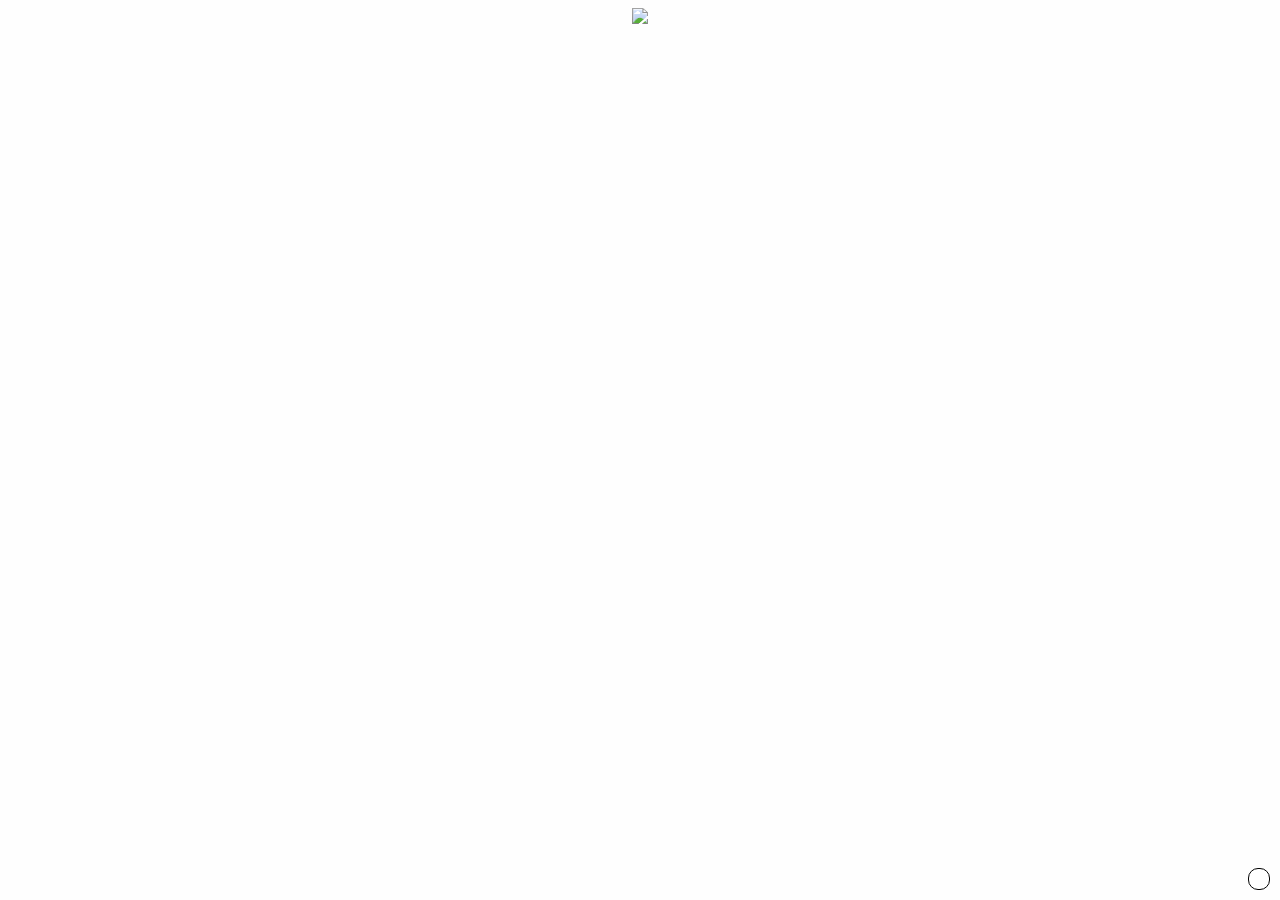
==== index.html @ a52fff1b "Import" ====
<!DOCTYPE html>
<html lang="en">
<head>
    <meta charset="UTF-8">
    <meta name="viewport" content="width=device-width, initial-scale=1.0">
    <link rel="icon" href="favicon.ico" type="image/x-icon">
    <link rel="stylesheet" href="css/magick.min.css">
    <link rel="stylesheet" href="css/style.css">
    <title>pps</title>
</head>
<body>
    <div id="app_info"></div>
    <div id="image_info"></div>
    <img id="image_holder"/>

    <script src="https://cdn.jsdelivr.net/npm/exif-js"></script>
    <script src="js/miniJQuery.js"></script>
    <script src="js/localStorageManager.js"></script>
    <script src="js/pCloudProvider.js"></script>
    <script src="js/app.js"></script>
</body>
</html>
---- css/magick.min.css ----
@charset "UTF-8";@import url(https://fonts.googleapis.com/css2?family=Averia+Libre:ital,wght@0,400;0,700;1,400;1,700&family=Averia+Serif+Libre:ital,wght@0,300;0,700;1,300;1,700&family=Caveat&family=Courier+Prime:ital,wght@0,400;0,700;1,400;1,700&family=Spectral:ital,wght@0,300;0,600;1,300;1,600&display=swap&family=Noto+Sans+Symbols+2&display=swap);*,html{box-sizing:border-box}body,h1,h2,h3,h4{font-style:normal;color:var(--fg)}h1,h2{text-transform:uppercase}figure,footer,header h1,header nav ul{text-align:center}dl,figcaption,form,img{margin:.8rem 0}figure code,figure pre,th{text-align:left}*,blockquote footer,figure img{margin:0;padding:0}*,figure,figure img{padding:0}:root{--fg:#0e0e0e;--bg:#fefefe;--form-bg:#fbfbfb;--form-fg:#00004d;--form-fg-placeholder:#00004d9a}@media (prefers-color-scheme:dark){:root{--fg:#fefefe;--bg:#0e0e0e;--form-bg:#1a1a1a;--form-fg:#fefefe;--form-fg-placeholder:#fefefe9a}}html{font-size:62.5%}body{font-size:1.8rem;background-color:var(--bg);font-family:"Averia Serif Libre",serif;line-height:2.2rem;font-weight:300;counter-reset:sidenote-counter}b,h1,h2,h3,h4,strong{font-weight:600}article,main{margin:auto;max-width:76rem;padding:0 1rem;width:100%;position:relative}footer,header,section{margin:.7rem;padding:.7rem}@media (max-width:600px){html{font-size:56%}article,main{padding:0 .2rem}footer,header,section{margin-top:.2rem;margin-bottom:.2rem}}footer>:last-child,header>:last-child,section>:last-child{margin-bottom:0}h1,h2,h3,h4,p{margin:1.6rem 0}header{margin-top:12rem;margin-bottom:8rem}@media (max-width:600px){header{margin:0;padding:1.2rem}}footer{margin-top:5rem;margin-bottom:2rem}a{color:var(--fg)}em,i{font-size:calc(1em + .1rem)}h1,h2,h3,h4{font-family:"Averia Libre",cursive}blockquote footer cite,blockquote p,h4{font-style:italic}h1{font-size:3.6rem;line-height:3.3rem}h2{font-size:2.25rem;margin:1.2rem 0}h3,h4{font-size:2.025rem}h3:before{font-family:"Noto Sans Symbols 2",sans-serif;content:"🙛 "}header h1{font-size:4rem;color:var(--fg);padding:4rem 0 1.2rem;margin-bottom:1rem}header h1:after,header h1:before{content:"✦";color:var(--fg);font-size:1.5rem;vertical-align:middle;padding:0 .5rem}header nav ul{list-style-type:none;margin-top:1rem;padding-inline-start:0}header nav ul li{display:inline;margin:0 1.2rem}header nav ul li a{text-decoration:none;color:var(--fg)}header nav ul li a::before{content:"❯ ";opacity:0}header nav ul li a:hover::before{opacity:1}:where(main ol,main ul){margin-inline-start:0;padding-inline-start:3rem;margin:.8rem 0}dd{margin:0 1.6rem}img{max-width:100%;height:auto}figure{margin:2rem 0}figure *{margin-left:auto;margin-right:auto}figcaption{font-size:1.8rem}form{display:grid;grid-template-columns:1fr 1fr;gap:10px;padding:1rem;box-shadow:0 0 10px 0 rgba(0,0,0,.1);background-color:var(--form-bg)}form fieldset,form input[type=email],form input[type=number],form input[type=password],form input[type=search],form input[type=tel],form input[type=text],form input[type=url],form label,form textarea{grid-column:span 2}form button,form input,form textarea{width:100%;resize:vertical}input[type=checkbox],input[type=radio]{width:auto;margin-right:.5rem}input[type=checkbox]+label,input[type=radio]+label{margin-right:2rem}input[type=checkbox]:disabled+label,input[type=radio]:disabled+label{text-decoration:line-through;opacity:.5}input[type=email],input[type=number],input[type=password],input[type=search],input[type=tel],input[type=text],input[type=url],select,textarea{-webkit-appearance:none;-moz-appearance:none;appearance:none;box-shadow:none;box-sizing:inherit;border:none;padding:.4rem 1rem;margin-bottom:1.6rem;color:var(--fg);background-color:transparent;border-bottom:1px solid var(--fg);border-radius:0;font-family:Caveat,cursive;font-size:2.6rem;color:var(--form-fg);caret-color:var(--form-fg)}input[type=email]:disabled,input[type=number]:disabled,input[type=password]:disabled,input[type=search]:disabled,input[type=tel]:disabled,input[type=text]:disabled,input[type=url]:disabled,select:disabled,textarea:disabled{border-bottom:1px dashed var(--fg);text-decoration:line-through}input::placeholder,textarea::placeholder{color:var(--form-fg-placeholder)}input[type=email]:focus,input[type=number]:focus,input[type=password]:focus,input[type=search]:focus,input[type=tel]:focus,input[type=text]:focus,input[type=url]:focus,select:focus,textarea:focus{outline:0;border-bottom:2px solid var(--fg);margin-bottom:calc(1.6rem - 1px)}button,input[type=button],input[type=reset],input[type=submit]{background-color:transparent;color:var(--fg);padding:10px;margin-top:1.6rem;border:1px solid var(--fg);cursor:pointer}fieldset{border:1px solid var(--fg);width:fit-content}form fieldset{width:100%}button:disabled,input[type=button]:disabled,input[type=reset]:disabled,input[type=submit]:disabled{opacity:.5;border-style:dashed;cursor:not-allowed;text-decoration:line-through}table{border-spacing:0}td,th{padding:.4rem 1rem}td:first-child,th:first-child{padding-left:0}td:last-child,th:last-child{padding-right:0}th{border-bottom:2px solid var(--fg)}blockquote{padding:1rem 1.6rem;overflow-y:hidden;width:fit-content;max-width:80%;margin:2rem auto}blockquote p{font-family:Spectral,serif;font-size:2.1rem;font-weight:300;line-height:2.4rem;margin:2.1rem 0}blockquote footer{float:right;text-align:right;width:55%;font-family:Spectral,serif;font-style:normal;font-size:1.4rem}pre:has(code){padding:1rem 1.6rem;margin:1.6rem 0;overflow-y:hidden;font-family:"Courier Prime",monospace;font-size:1.6rem;border-top:2px solid var(--fg);border-bottom:2px solid var(--fg)}code{font-family:"Courier Prime",monospace;font-size:1.6rem}pre .line-number{float:left;margin:0 1.5rem 0 -1.5rem;border-right:1px solid;text-align:right}pre .line-number span{display:block;padding:0 .8rem 0 1.6rem}.sidenote,aside{float:right;clear:right;width:40%;margin:1rem 1rem 1rem 3rem;padding:.5rem .5rem .5rem 2rem;border-left:3px solid var(--fg);font-size:1.4rem;line-height:1.3}aside h1,aside h2,aside h3,aside h4{margin-top:0}@media (min-width:calc(760px + 400px)){.sidenote{--distance-from-main:3rem;--self-width:min(calc((100vw - 760px)/2 - (var(--distance-from-main))), 40%);margin:0;padding:0;border:none;width:var(--self-width);margin-right:calc(calc(var(--self-width) + var(--distance-from-main)) * -1)}}.sidenote-anchor{counter-increment:sidenote-counter}.sidenote-anchor:after,.sidenote:before{font-size:1.3rem;position:relative;font-family:Spectral,serif}.sidenote-anchor:after{content:counter(sidenote-counter);top:-.5rem;left:.1rem}.sidenote:before{content:counter(sidenote-counter) " ";top:-.5rem}
---- css/style.css ----
html, body {
  margin: 0;
  padding: 0;
  border: 0;
  overflow: hidden;
  display: flex;
  justify-content: center; /* Center horizontally */
  align-items: center; /* Center vertically */
}

#image_holder {
  max-width: 100vw;
  max-height: 100vh;
}

#image_info {
  position: fixed;
  z-index: 9999; /* Ensure it appears above other content */
  bottom: 10px; /* Adjust as needed */
  right: 10px; /* Adjust as needed */

  border: 1px solid rgba(0, 0, 0);
  border-radius: 10px; /* Adjust border radius as needed for rounded corners */
  border: 1px black solid;

  padding: 10px; /* Optional: add padding for better appearance */
  background-color: rgba(255, 255, 255, 0.6); /* Background color with 10% transparency */
}

#app_info {
  position: fixed;
  top: 50%;
  left: 50%;

  width: 50vw;
  height: 50vh;

  transform: translate(-50%, -50%);
  z-index: 9999; /* Ensure it appears above other elements */

  border: 1px solid rgba(255, 255, 255);
  border-radius: 10px; /* Adjust border radius as needed for rounded corners */
  border: 1px black solid;

  background-color: rgba(0, 0, 0, 0.9);

  display: none;
  justify-content: center; /* Center horizontally */
  align-items: center; /* Center vertically */
}
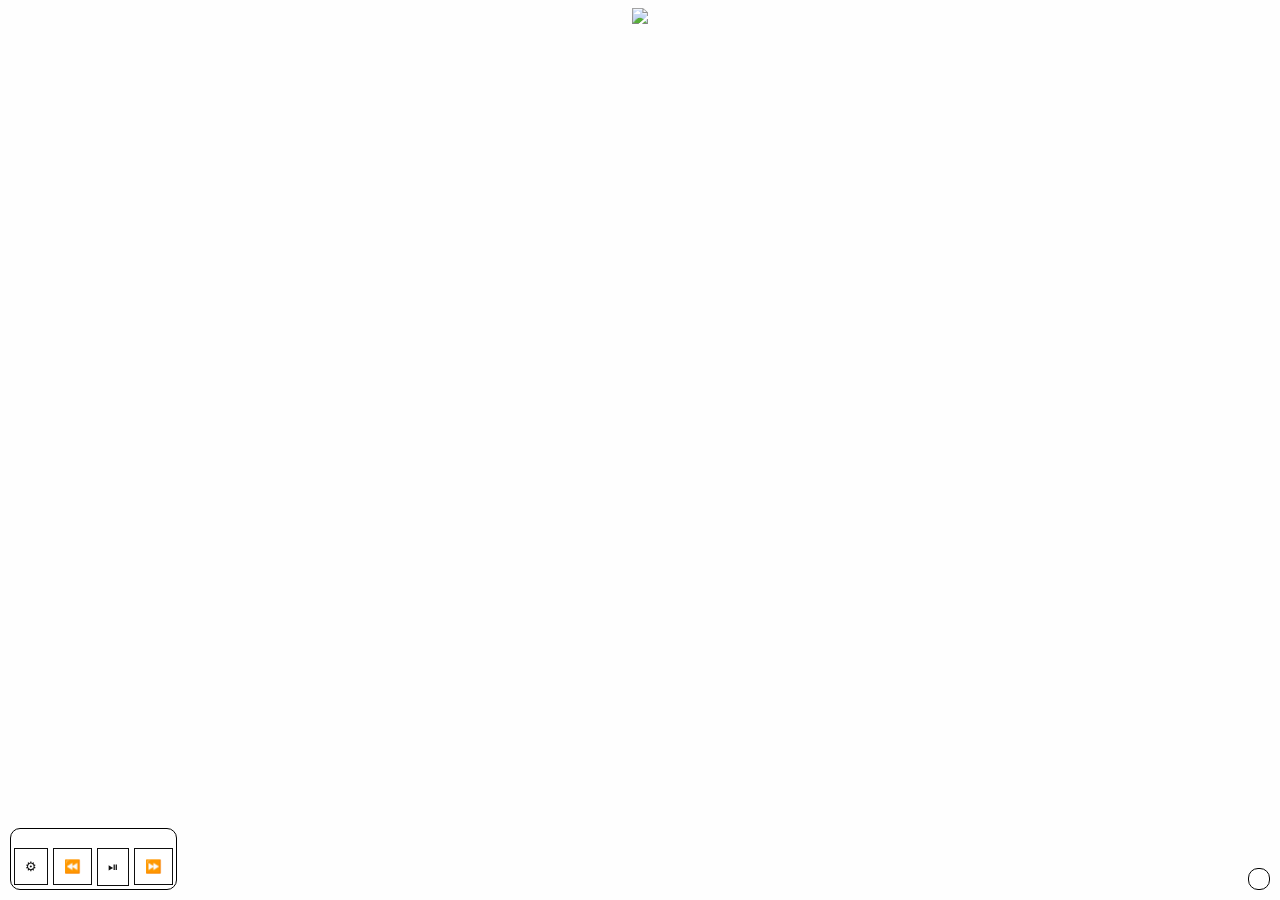
==== commit c90b8a43: "." ====
--- a/index.html
+++ b/index.html
@@ -9,6 +9,12 @@
     <title>pps</title>
 </head>
 <body>
+    <div id="app_ctrl">
+      <button id="app_ctrl_cfg">⚙</button>
+      <button id="app_ctrl_prev">⏪</button>
+      <button id="app_ctrl_toggle">⏯</button>
+      <button id="app_ctrl_next">⏩</button>
+    </div>
     <div id="app_info"></div>
     <div id="image_info"></div>
     <img id="image_holder"/>
--- a/css/style.css
+++ b/css/style.css
@@ -28,6 +28,21 @@
   background-color: rgba(255, 255, 255, 0.6); /* Background color with 10% transparency */
 }
 
+#app_ctrl {
+  position: fixed;
+  z-index: 9999; /* Ensure it appears above other content */
+  bottom: 10px; /* Adjust as needed */
+  left: 10px; /* Adjust as needed */
+
+  border: 1px solid rgba(0, 0, 0);
+  border-radius: 10px; /* Adjust border radius as needed for rounded corners */
+  border: 1px black solid;
+
+  padding: 3px; /* Optional: add padding for better appearance */
+  margin-top: 0;
+  background-color: rgba(255, 255, 255, 0.6); /* Background color with 10% transparency */
+}
+
 #app_info {
   position: fixed;
   top: 50%;
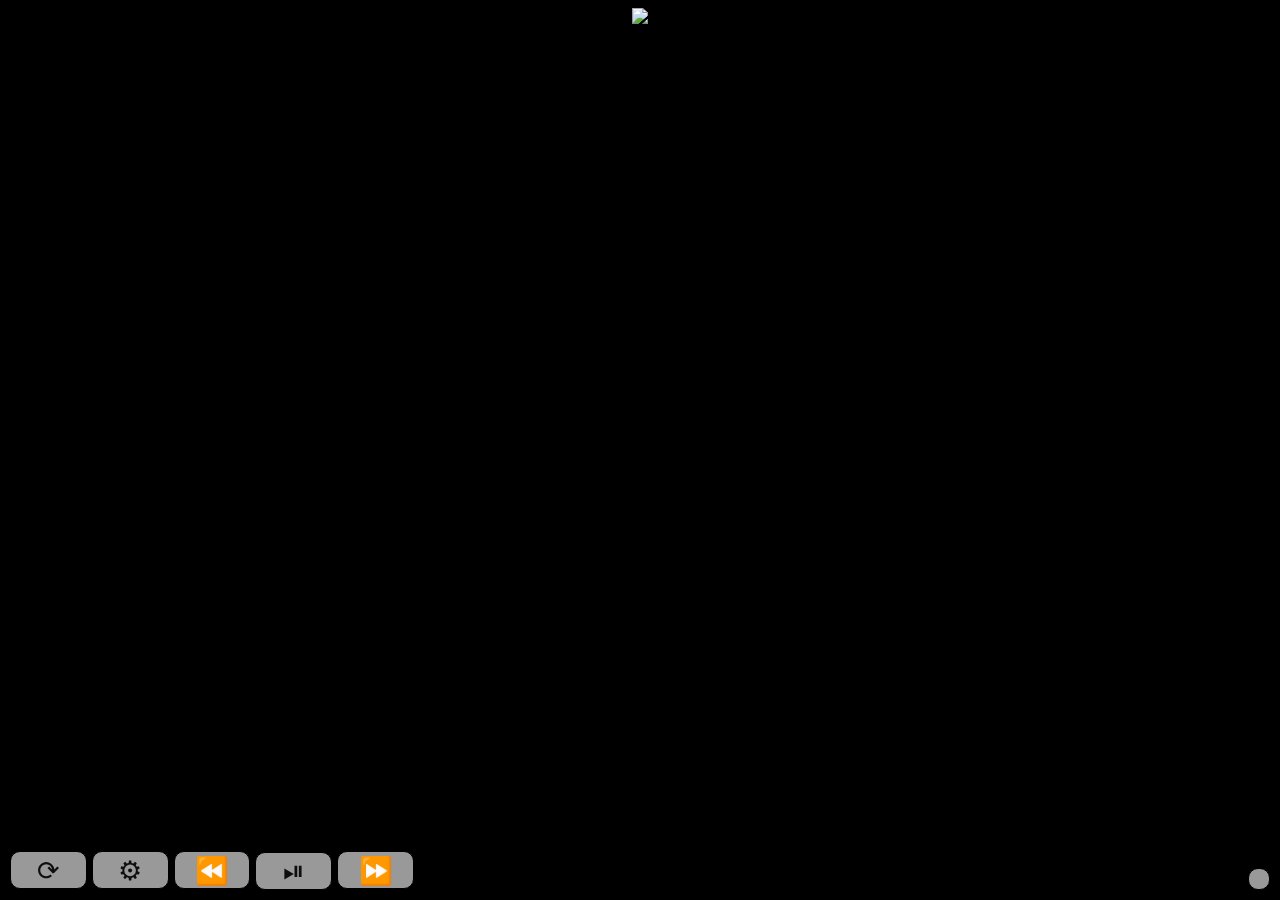
==== commit a07302ff: "." ====
--- a/index.html
+++ b/index.html
@@ -10,6 +10,7 @@
 </head>
 <body>
     <div id="app_ctrl">
+      <button id="app_ctrl_reload">⟳</button>
       <button id="app_ctrl_cfg">⚙</button>
       <button id="app_ctrl_prev">⏪</button>
       <button id="app_ctrl_toggle">⏯</button>
@@ -22,6 +23,7 @@
     <script src="https://cdn.jsdelivr.net/npm/exif-js"></script>
     <script src="js/miniJQuery.js"></script>
     <script src="js/localStorageManager.js"></script>
+    <script src="js/visibilityCallback.js"></script>
     <script src="js/pCloudProvider.js"></script>
     <script src="js/app.js"></script>
 </body>
--- a/css/style.css
+++ b/css/style.css
@@ -7,6 +7,7 @@
   display: flex;
   justify-content: center; /* Center horizontally */
   align-items: center; /* Center vertically */
+  background-color: black;
 }
 
 #image_holder {
@@ -33,14 +34,18 @@
   z-index: 9999; /* Ensure it appears above other content */
   bottom: 10px; /* Adjust as needed */
   left: 10px; /* Adjust as needed */
+}
+#app_ctrl button {
+  border: 1px solid rgba(0, 0, 0);
+  border-radius: 10px;
 
-  border: 1px solid rgba(0, 0, 0);
-  border-radius: 10px; /* Adjust border radius as needed for rounded corners */
-  border: 1px black solid;
+  padding: 3px;
+  margin-top: 0;
+  background-color: rgba(255, 255, 255, 0.6);
 
-  padding: 3px; /* Optional: add padding for better appearance */
-  margin-top: 0;
-  background-color: rgba(255, 255, 255, 0.6); /* Background color with 10% transparency */
+  width: 6vw;
+  height: 3vw;
+  font-size: 3cqh;
 }
 
 #app_info {
